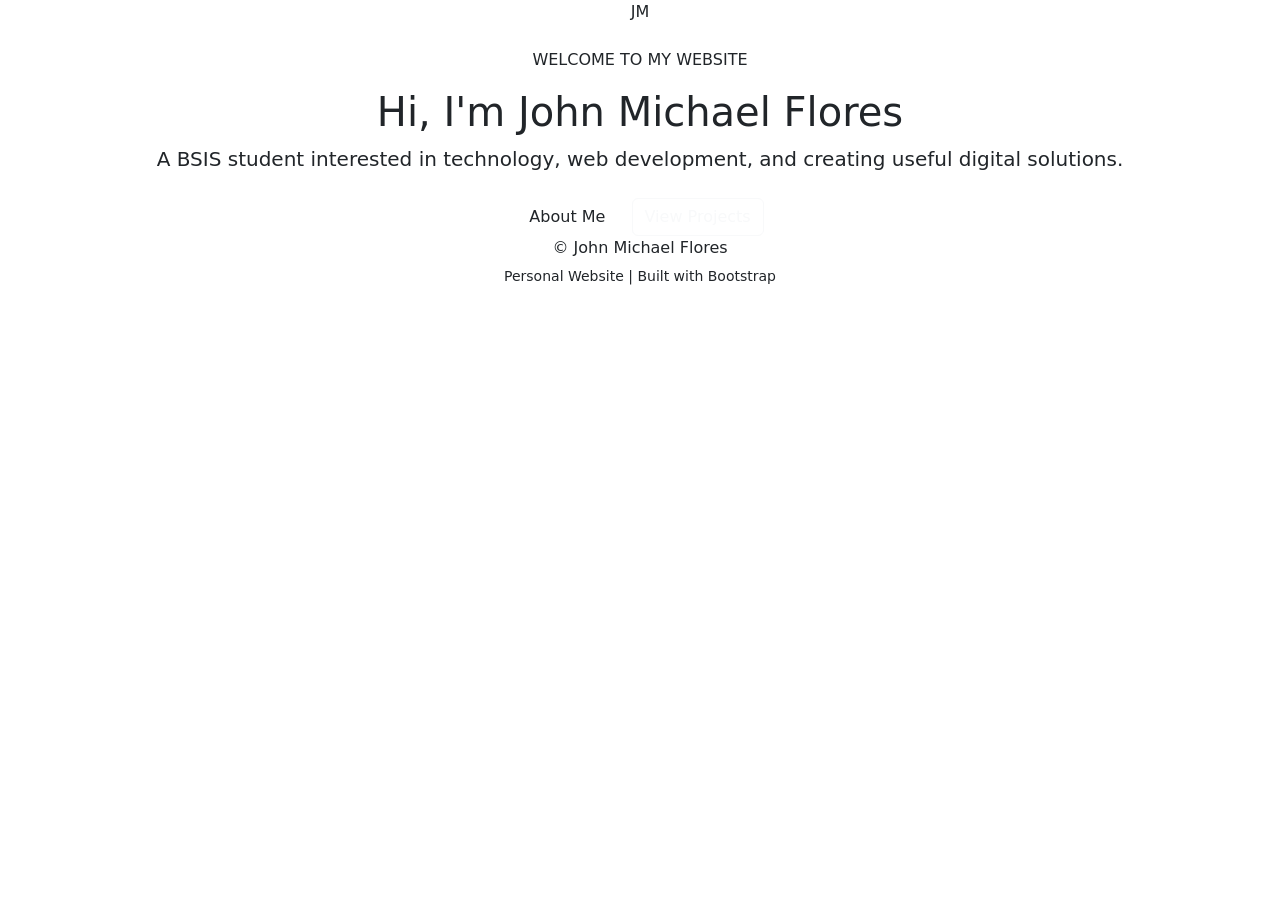
==== index.html @ 15ad7ec7 "Add files via upload" ====
<!DOCTYPE html>
<html lang="en">
<head>
  <meta charset="UTF-8">
  <meta name="viewport" content="width=device-width, initial-scale=1.0">
  <title>John Michael Flores | Home</title>
  <link href="https://cdn.jsdelivr.net/npm/bootstrap@5.3.3/dist/css/bootstrap.min.css" rel="stylesheet">
  <link rel="stylesheet" href="css/style.css">
</head>
<body>
<nav class="navbar navbar-expand-lg navbar-dark fixed-top">
  <div class="container">
    <a class="navbar-brand fw-bold" href="index.html">JM<span>.</span></a>
    <button class="navbar-toggler" type="button" data-bs-toggle="collapse" data-bs-target="#navbarNav">
      <span class="navbar-toggler-icon"></span>
    </button>
    <div class="collapse navbar-collapse" id="navbarNav">
      <ul class="navbar-nav ms-auto">
        <li class="nav-item"><a class="nav-link active" href="index.html">Home</a></li>
        <li class="nav-item"><a class="nav-link" href="about.html">About</a></li>
        <li class="nav-item"><a class="nav-link" href="skills.html">Skills</a></li>
        <li class="nav-item"><a class="nav-link" href="projects.html">Projects</a></li>
        <li class="nav-item"><a class="nav-link" href="contact.html">Contact</a></li>
      </ul>
    </div>
  </div>
</nav>

<header class="hero d-flex align-items-center">
  <div class="container text-center">
    <div class="avatar mx-auto mb-4">JM</div>
    <p class="eyebrow">WELCOME TO MY WEBSITE</p>
    <h1>Hi, I'm <span>John Michael Flores</span></h1>
    <p class="lead mx-auto">A BSIS student interested in technology, web development, and creating useful digital solutions.</p>
    <div class="mt-4">
      <a href="about.html" class="btn btn-main me-2">About Me</a>
      <a href="projects.html" class="btn btn-outline-light">View Projects</a>
    </div>
  </div>
</header>

<footer class="footer">
  <div class="container text-center">
    <p class="mb-1">© <span id="year"></span> John Michael Flores</p>
    <small>Personal Website | Built with Bootstrap</small>
  </div>
</footer>
<script src="https://cdn.jsdelivr.net/npm/bootstrap@5.3.3/dist/js/bootstrap.bundle.min.js"></script>
<script src="js/script.js"></script>
</body>
</html>
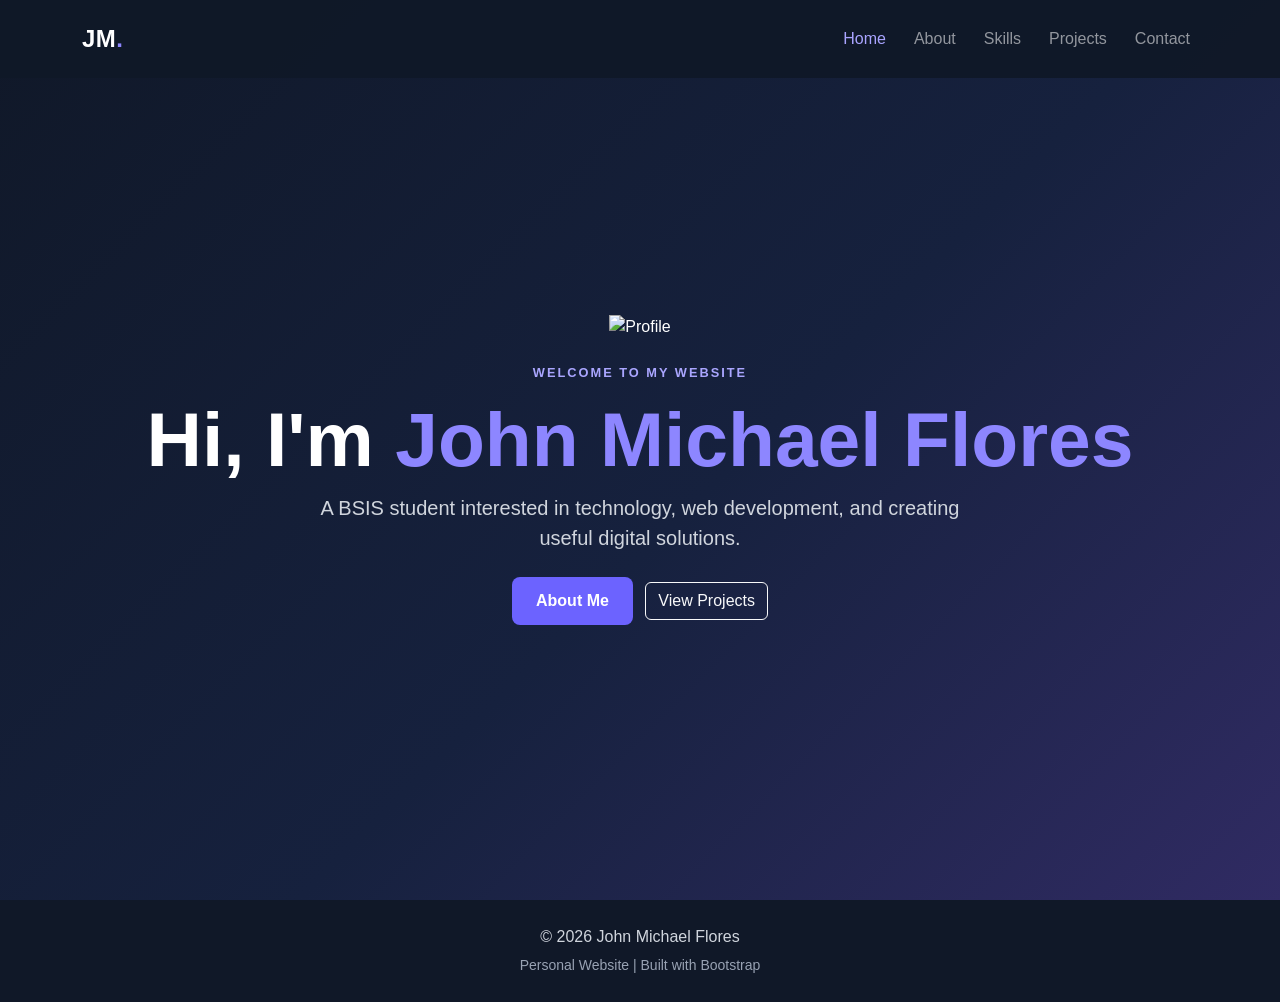
==== commit 3f05419e: "index.html" ====
--- a/index.html
+++ b/index.html
@@ -28,7 +28,7 @@
 
 <header class="hero d-flex align-items-center">
   <div class="container text-center">
-    <div class="avatar mx-auto mb-4">JM</div>
+    <img src="images/profile.png" class="profile-photo mx-auto mb-4" alt="Profile">
     <p class="eyebrow">WELCOME TO MY WEBSITE</p>
     <h1>Hi, I'm <span>John Michael Flores</span></h1>
     <p class="lead mx-auto">A BSIS student interested in technology, web development, and creating useful digital solutions.</p>
--- a/css/style.css
+++ b/css/style.css
@@ -0,0 +1,74 @@
+@import url('https://fonts.googleapis.com/css2?family=Inter:wght@400;500;600;700;800&display=swap');
+
+:root {
+  --dark: #101828;
+  --navy: #16213e;
+  --accent: #6c63ff;
+  --light: #f7f8fc;
+  --text: #273043;
+  --muted: #667085;
+  --card: #ffffff;
+}
+
+* { box-sizing: border-box; }
+body { margin: 0; font-family: 'Inter', sans-serif; color: var(--text); background: var(--light); }
+.navbar { background: rgba(16,24,40,.96); padding: 16px 0; }
+.navbar-brand { font-size: 1.5rem; letter-spacing: .5px; }
+.navbar-brand span, .hero h1 span { color: #8d86ff; }
+.nav-link { margin-left: 12px; font-weight: 500; }
+.nav-link:hover, .nav-link.active { color: #a9a4ff !important; }
+
+.hero {
+  min-height: 100vh;
+  color: white;
+  background: linear-gradient(135deg, #101828 0%, #16213e 55%, #302b63 100%);
+  padding: 110px 0 70px;
+}
+.avatar {
+  width: 120px; height: 120px; border-radius: 50%;
+  display: flex; align-items: center; justify-content: center;
+  background: linear-gradient(135deg, #6c63ff, #8d86ff);
+  color: white; font-size: 2rem; font-weight: 800;
+  box-shadow: 0 15px 45px rgba(0,0,0,.25);
+}
+.avatar.large { width: 150px; height: 150px; font-size: 2.6rem; }
+.eyebrow { font-size: .8rem; font-weight: 700; letter-spacing: 2px; color: #817aff; margin-bottom: 10px; }
+.hero .eyebrow { color: #aaa6ff; }
+.hero h1 { font-size: clamp(2.4rem, 6vw, 4.8rem); font-weight: 800; }
+.hero .lead { max-width: 680px; color: #d0d5dd; }
+.btn-main { background: var(--accent); color: white; border: none; padding: 12px 24px; font-weight: 600; border-radius: 8px; }
+.btn-main:hover { background: #574fe8; color: white; transform: translateY(-1px); }
+
+.page-section { min-height: calc(100vh - 145px); padding: 130px 0 70px; }
+.section-heading { text-align: center; margin-bottom: 50px; }
+.section-heading h1 { font-size: 3rem; font-weight: 800; color: var(--dark); }
+
+.profile-card, .content-card, .skill-card, .project-card {
+  background: var(--card); border-radius: 18px; padding: 32px;
+  box-shadow: 0 8px 30px rgba(16,24,40,.07);
+  border: 1px solid #eaecf0;
+}
+.content-card h3, .skill-card h4, .project-card h3 { color: var(--dark); font-weight: 700; }
+.content-card p, .skill-card p, .project-card p { line-height: 1.8; color: var(--muted); }
+.icon, .project-number {
+  width: 50px; height: 50px; border-radius: 12px;
+  display: flex; align-items: center; justify-content: center;
+  background: #eeecff; color: var(--accent); font-weight: 800; margin-bottom: 20px;
+}
+.progress { height: 8px; background: #eaecf0; margin-top: 20px; }
+.progress-bar { background: var(--accent); font-size: 0; border-radius: 10px; }
+.badge { background: #eeecff; color: #5149d9; font-weight: 600; padding: 8px 10px; margin: 3px; display: inline-block; border-radius: 7px; }
+.project-card { transition: .25s ease; }
+.project-card:hover, .skill-card:hover { transform: translateY(-5px); box-shadow: 0 15px 35px rgba(16,24,40,.11); }
+.contact-item { padding: 15px 0; border-bottom: 1px solid #eaecf0; }
+.contact-item:last-child { border-bottom: 0; }
+.contact-item span { color: var(--muted); }
+.form-control { padding: 12px 14px; border-color: #d0d5dd; }
+.form-control:focus { border-color: var(--accent); box-shadow: 0 0 0 .2rem rgba(108,99,255,.12); }
+.footer { background: var(--dark); color: #d0d5dd; padding: 25px 0; }
+.footer small { color: #98a2b3; }
+
+@media (max-width: 991px) {
+  .nav-link { margin-left: 0; }
+  .hero { text-align: center; }
+}
